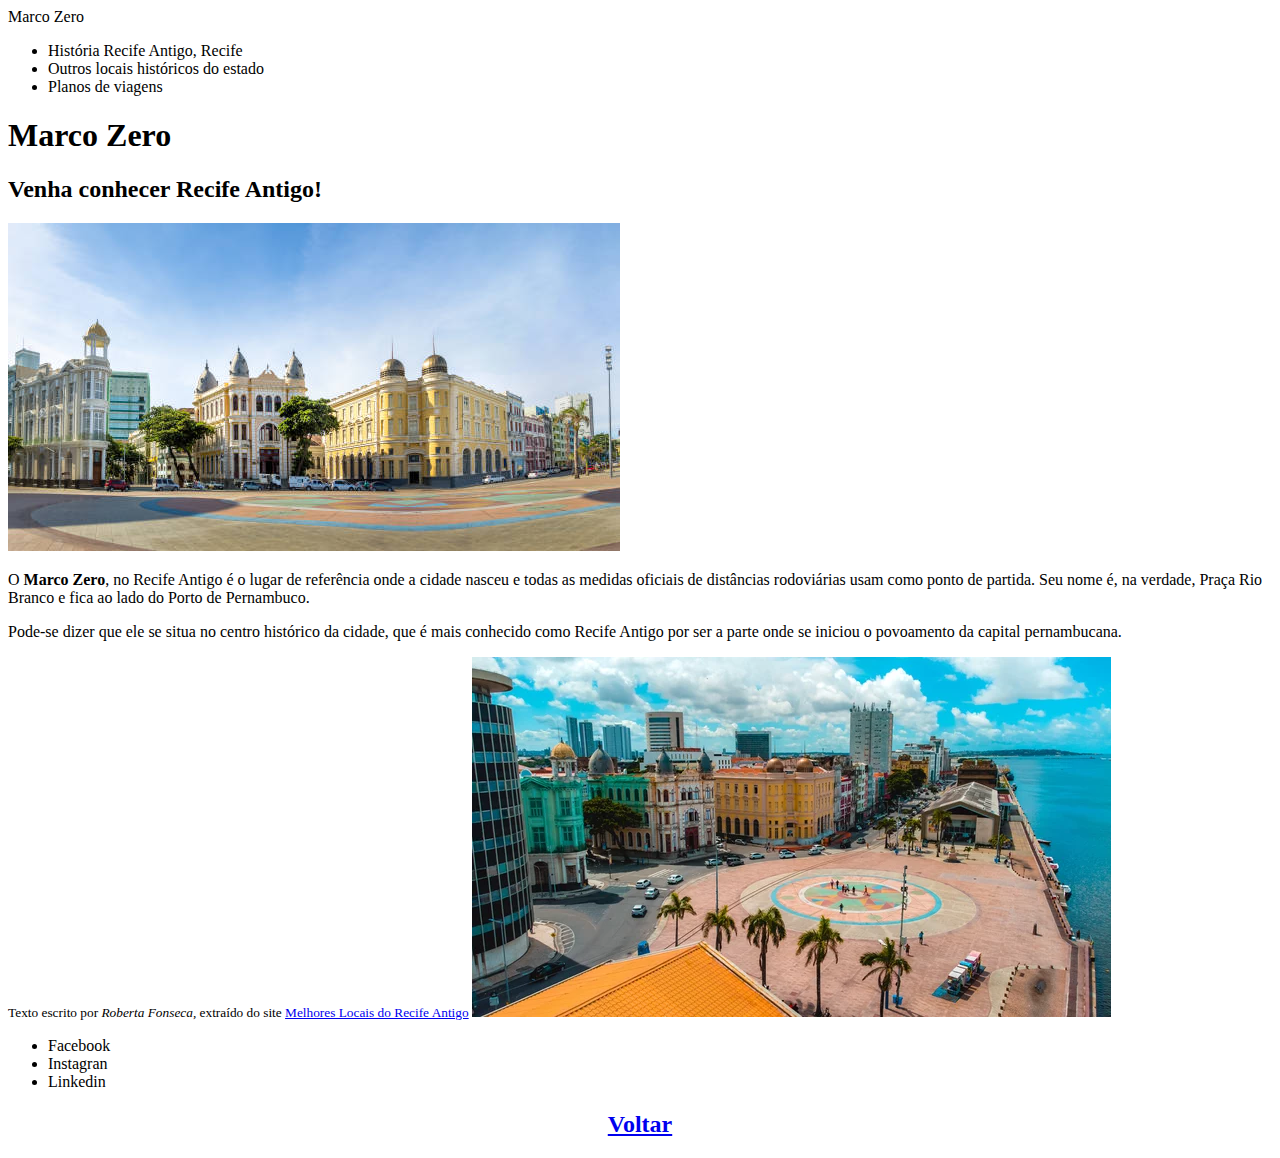
==== marcozero.html @ 178b07eb "Criação de páginas da Recife Antiga" ====
<!DOCTYPE html>
<html lang="en">
<head>
    <meta charset="UTF-8">
    <meta name="viewport" content="width=device-width, initial-scale=1.0">
    <title>Marco Zero</title>
</head>
<body>
    <header>
        <span>Marco Zero</span>
        <ul>
            <li>História Recife Antigo, Recife</li>
            <li>Outros locais históricos do estado</li>
            <li>Planos de viagens</li>
        </ul>
    </header>
    <main>
        <h1>Marco Zero</h1>
        <h2>Venha conhecer Recife Antigo!</h2>
        <img src="./img/recifeantigo.jpg" alt="Foto de Recife Antigo">
        <p>
            O <strong>Marco Zero</strong>, no Recife Antigo é o lugar 
    de referência onde a cidade nasceu e todas as medidas oficiais 
    de distâncias rodoviárias usam como ponto de partida. Seu nome é, 
    na verdade, Praça Rio Branco e fica ao lado do Porto de Pernambuco.
        </p>
        <p>
          Pode-se dizer que ele se situa no centro histórico da cidade, 
          que é mais conhecido como Recife Antigo por ser a parte onde 
          se iniciou o povoamento da capital pernambucana.
        </p>
        <small>
            Texto escrito por <i>Roberta Fonseca</i>, extraído do site <a 
    href="https://assistentedeviagem.com.br/blog//marco-zero-em-recife-antigo/">

    Melhores Locais do Recife Antigo</a>
        </small>
        <img src="./img/marcozero.webp" alt="Foto do Marco Zero">
    </main>
    <footer>
        <ul>
            <li>Facebook</li>
            <li>Instagran</li>
            <li>Linkedin</li>
        </ul>
    </footer>
</body>
<footer style="text-align: center;"><a href="./index.html"><h2>Voltar</h2></a></footer>
</html>
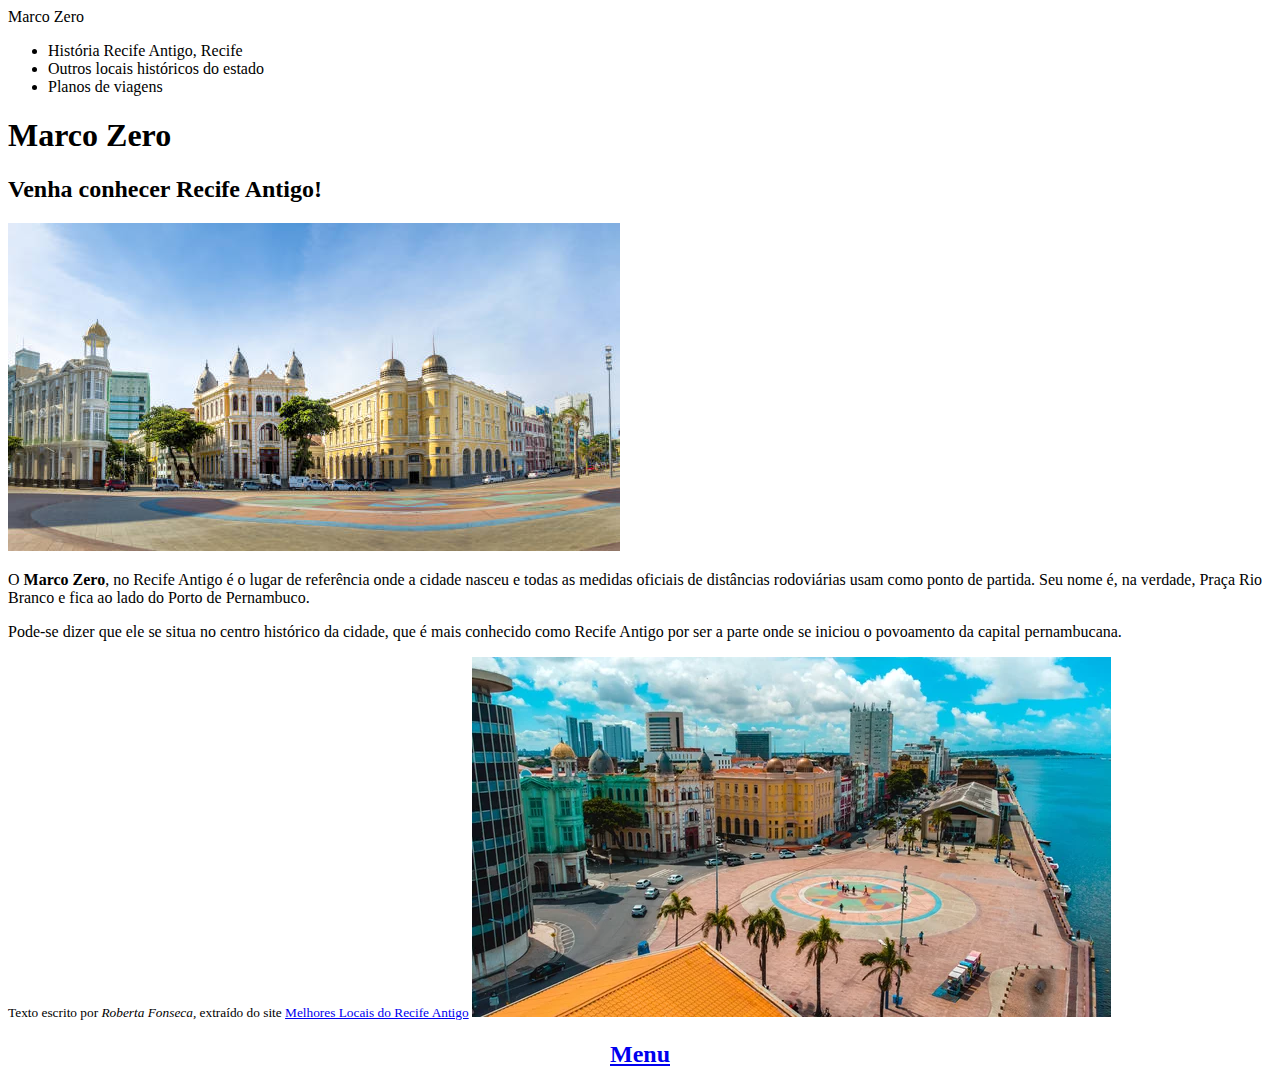
==== commit 39c2d7c7: "Criação de página html completa com 3 arquivos .html" ====
--- a/marcozero.html
+++ b/marcozero.html
@@ -37,13 +37,6 @@
         </small>
         <img src="./img/marcozero.webp" alt="Foto do Marco Zero">
     </main>
-    <footer>
-        <ul>
-            <li>Facebook</li>
-            <li>Instagran</li>
-            <li>Linkedin</li>
-        </ul>
-    </footer>
 </body>
-<footer style="text-align: center;"><a href="./index.html"><h2>Voltar</h2></a></footer>
+<footer style="text-align: center;"><a href="./index.html"><h2>Menu</h2></a></footer>
 </html>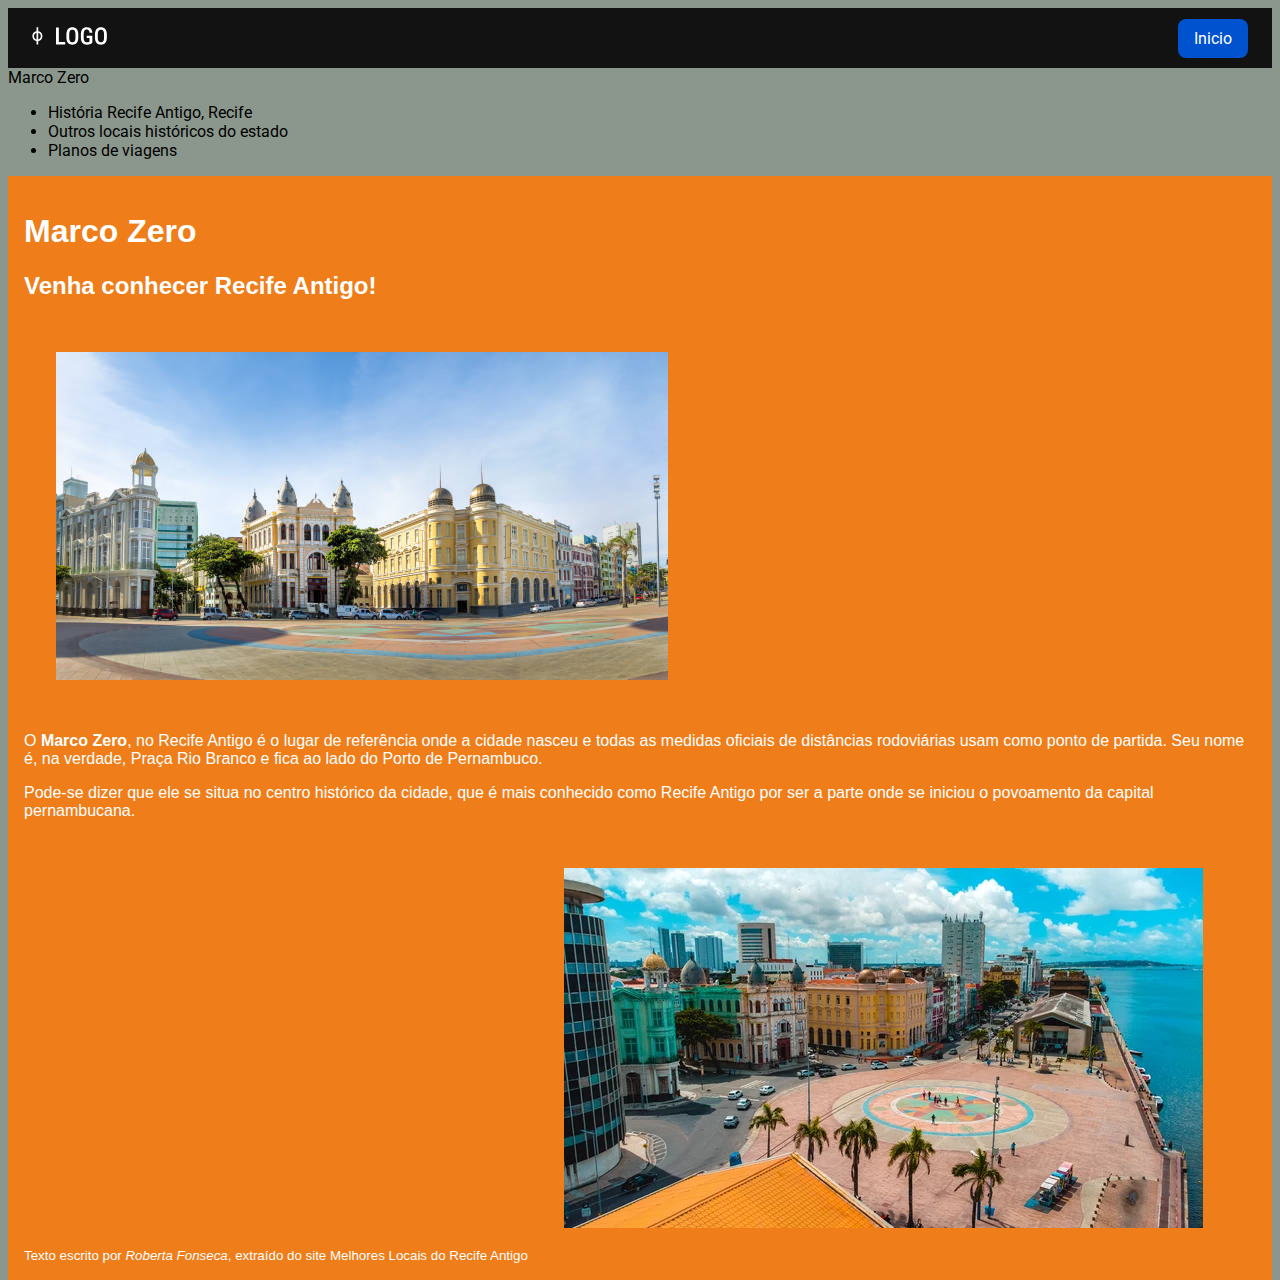
==== commit b0952884: "Foram criado estilos css em todas os arquivos html" ====
--- a/marcozero.html
+++ b/marcozero.html
@@ -3,9 +3,17 @@
 <head>
     <meta charset="UTF-8">
     <meta name="viewport" content="width=device-width, initial-scale=1.0">
+    <link rel="stylesheet" href="./css/marcozero.css">
     <title>Marco Zero</title>
 </head>
 <body>
+    <nav>
+        <a href="#" class="logo"><svg width="75" height="18" viewBox="0 0 75 18" fill="none" xmlns="http://www.w3.org/2000/svg">
+            <path d="M4.536 17.5V14.044C3.752 13.9 3.04 13.596 2.4 13.132C1.776 12.668 1.28 12.084 0.912 11.38C0.56 10.676 0.384 9.924 0.384 9.124C0.384 8.308 0.56 7.556 0.912 6.868C1.28 6.164 1.776 5.58 2.4 5.116C3.04 4.636 3.752 4.332 4.536 4.204V0.363999H6.24V4.204C7.04 4.316 7.752 4.612 8.376 5.092C9 5.556 9.488 6.14 9.84 6.844C10.208 7.532 10.392 8.292 10.392 9.124C10.392 9.924 10.208 10.676 9.84 11.38C9.488 12.084 9 12.676 8.376 13.156C7.752 13.62 7.04 13.924 6.24 14.068V17.5H4.536ZM4.536 12.46V5.812C3.8 5.972 3.184 6.364 2.688 6.988C2.192 7.612 1.944 8.324 1.944 9.124C1.944 9.652 2.048 10.148 2.256 10.612C2.48 11.06 2.784 11.452 3.168 11.788C3.568 12.108 4.024 12.332 4.536 12.46ZM6.24 12.46C6.768 12.332 7.224 12.108 7.608 11.788C7.992 11.468 8.288 11.076 8.496 10.612C8.72 10.148 8.832 9.652 8.832 9.124C8.832 8.308 8.584 7.596 8.088 6.988C7.608 6.38 6.992 5.98 6.24 5.788V12.46ZM33.2109 15.1211V17.5H26.1211V15.1211H33.2109ZM26.8711 0.4375V17.5H24.0234V0.4375H26.8711ZM46.2891 7.57422V10.4805C46.2891 11.6836 46.1484 12.7383 45.8672 13.6445C45.5938 14.5508 45.1953 15.3086 44.6719 15.918C44.1562 16.5195 43.5312 16.9727 42.7969 17.2773C42.0703 17.582 41.2578 17.7344 40.3594 17.7344C39.4688 17.7344 38.6562 17.582 37.9219 17.2773C37.1953 16.9727 36.5664 16.5195 36.0352 15.918C35.5117 15.3086 35.1055 14.5508 34.8164 13.6445C34.5352 12.7383 34.3945 11.6836 34.3945 10.4805V7.57422C34.3945 6.35547 34.5352 5.28906 34.8164 4.375C35.0977 3.45312 35.5 2.68359 36.0234 2.06641C36.5547 1.44922 37.1836 0.984375 37.9102 0.671875C38.6445 0.359375 39.4531 0.203125 40.3359 0.203125C41.2344 0.203125 42.0469 0.359375 42.7734 0.671875C43.5078 0.984375 44.1367 1.44922 44.6602 2.06641C45.1836 2.68359 45.5859 3.45312 45.8672 4.375C46.1484 5.28906 46.2891 6.35547 46.2891 7.57422ZM43.4648 10.4805V7.55078C43.4648 6.68359 43.3945 5.94141 43.2539 5.32422C43.1211 4.69922 42.9219 4.19141 42.6562 3.80078C42.3906 3.40234 42.0625 3.10938 41.6719 2.92188C41.2891 2.72656 40.8438 2.62891 40.3359 2.62891C39.8438 2.62891 39.4023 2.72656 39.0117 2.92188C38.6289 3.10938 38.3008 3.40234 38.0273 3.80078C37.7617 4.19141 37.5586 4.69922 37.418 5.32422C37.2852 5.94141 37.2188 6.68359 37.2188 7.55078V10.4805C37.2188 11.332 37.2891 12.0664 37.4297 12.6836C37.5703 13.293 37.7734 13.793 38.0391 14.1836C38.3125 14.5664 38.6445 14.8516 39.0352 15.0391C39.4258 15.2266 39.8672 15.3203 40.3594 15.3203C40.8594 15.3203 41.3047 15.2266 41.6953 15.0391C42.0859 14.8516 42.4102 14.5664 42.668 14.1836C42.9336 13.793 43.1328 13.293 43.2656 12.6836C43.3984 12.0664 43.4648 11.332 43.4648 10.4805ZM60.3398 8.74609V15.4727C60.1289 15.7305 59.8086 16.0391 59.3789 16.3984C58.957 16.75 58.3867 17.0625 57.668 17.3359C56.957 17.6016 56.0586 17.7344 54.9727 17.7344C54.0586 17.7344 53.2227 17.5859 52.4648 17.2891C51.7148 16.9922 51.0703 16.543 50.5312 15.9414C49.9922 15.3398 49.5781 14.5898 49.2891 13.6914C49 12.7852 48.8555 11.7148 48.8555 10.4805V7.44531C48.8555 6.22656 48.9844 5.16406 49.2422 4.25781C49.5078 3.35156 49.8945 2.59766 50.4023 1.99609C50.9102 1.38672 51.5273 0.9375 52.2539 0.648438C52.9805 0.351563 53.8164 0.203125 54.7617 0.203125C55.957 0.203125 56.9531 0.414062 57.75 0.835938C58.5547 1.25 59.168 1.86719 59.5898 2.6875C60.0195 3.5 60.2695 4.49219 60.3398 5.66406H57.5625C57.5 4.94531 57.3633 4.36328 57.1523 3.91797C56.9492 3.46484 56.6562 3.12891 56.2734 2.91016C55.8906 2.69141 55.3984 2.58203 54.7969 2.58203C54.25 2.58203 53.7812 2.67578 53.3906 2.86328C53 3.05078 52.6797 3.34375 52.4297 3.74219C52.1797 4.13281 51.9961 4.63281 51.8789 5.24219C51.7617 5.85156 51.7031 6.57812 51.7031 7.42188V10.4805C51.7031 11.3398 51.7773 12.0781 51.9258 12.6953C52.0742 13.3125 52.2891 13.8203 52.5703 14.2188C52.8594 14.6094 53.2148 14.8984 53.6367 15.0859C54.0586 15.2656 54.5391 15.3555 55.0781 15.3555C55.6094 15.3555 56.0312 15.3008 56.3438 15.1914C56.6562 15.082 56.8984 14.9609 57.0703 14.8281C57.25 14.6875 57.3945 14.5781 57.5039 14.5V10.9844H54.75V8.74609H60.3398ZM74.8594 7.57422V10.4805C74.8594 11.6836 74.7188 12.7383 74.4375 13.6445C74.1641 14.5508 73.7656 15.3086 73.2422 15.918C72.7266 16.5195 72.1016 16.9727 71.3672 17.2773C70.6406 17.582 69.8281 17.7344 68.9297 17.7344C68.0391 17.7344 67.2266 17.582 66.4922 17.2773C65.7656 16.9727 65.1367 16.5195 64.6055 15.918C64.082 15.3086 63.6758 14.5508 63.3867 13.6445C63.1055 12.7383 62.9648 11.6836 62.9648 10.4805V7.57422C62.9648 6.35547 63.1055 5.28906 63.3867 4.375C63.668 3.45312 64.0703 2.68359 64.5938 2.06641C65.125 1.44922 65.7539 0.984375 66.4805 0.671875C67.2148 0.359375 68.0234 0.203125 68.9062 0.203125C69.8047 0.203125 70.6172 0.359375 71.3438 0.671875C72.0781 0.984375 72.707 1.44922 73.2305 2.06641C73.7539 2.68359 74.1562 3.45312 74.4375 4.375C74.7188 5.28906 74.8594 6.35547 74.8594 7.57422ZM72.0352 10.4805V7.55078C72.0352 6.68359 71.9648 5.94141 71.8242 5.32422C71.6914 4.69922 71.4922 4.19141 71.2266 3.80078C70.9609 3.40234 70.6328 3.10938 70.2422 2.92188C69.8594 2.72656 69.4141 2.62891 68.9062 2.62891C68.4141 2.62891 67.9727 2.72656 67.582 2.92188C67.1992 3.10938 66.8711 3.40234 66.5977 3.80078C66.332 4.19141 66.1289 4.69922 65.9883 5.32422C65.8555 5.94141 65.7891 6.68359 65.7891 7.55078V10.4805C65.7891 11.332 65.8594 12.0664 66 12.6836C66.1406 13.293 66.3438 13.793 66.6094 14.1836C66.8828 14.5664 67.2148 14.8516 67.6055 15.0391C67.9961 15.2266 68.4375 15.3203 68.9297 15.3203C69.4297 15.3203 69.875 15.2266 70.2656 15.0391C70.6562 14.8516 70.9805 14.5664 71.2383 14.1836C71.5039 13.793 71.7031 13.293 71.8359 12.6836C71.9688 12.0664 72.0352 11.332 72.0352 10.4805Z" fill="white"/>
+            </svg></a>
+
+        <a href="./index.html" class="button">Inicio</a>
+    </nav>
     <header>
         <span>Marco Zero</span>
         <ul>
@@ -30,13 +38,10 @@
           se iniciou o povoamento da capital pernambucana.
         </p>
         <small>
-            Texto escrito por <i>Roberta Fonseca</i>, extraído do site <a 
-    href="https://assistentedeviagem.com.br/blog//marco-zero-em-recife-antigo/">
-
-    Melhores Locais do Recife Antigo</a>
+            Texto escrito por <i>Roberta Fonseca</i>, extraído do site <a href="https://assistentedeviagem.com.br/blog//marco-zero-em-recife-antigo/">Melhores Locais do Recife Antigo</a>
         </small>
         <img src="./img/marcozero.webp" alt="Foto do Marco Zero">
     </main>
 </body>
-<footer style="text-align: center;"><a href="./index.html"><h2>Menu</h2></a></footer>
+
 </html>--- a/css/marcozero.css
+++ b/css/marcozero.css
@@ -0,0 +1,80 @@
+@import url('https://fonts.googleapis.com/css2?family=Roboto:wght@400;700&display=swap');
+
+:root {
+    font-size: 62.5%;
+    --nav-bg-color: #121212;
+    --nav-text-color: white;
+    --button-bg-color: #0052CE;
+    --button-text-color: white;
+  }
+
+body {
+    font-size: 1.6rem;
+    font-family: 'Roboto', sans-serif;
+    flex-direction: column;
+    align-items: center;
+    height: 100vh;
+    background-color: #8b978c;
+    
+  }
+
+  main {
+    background-color: #EF7D19;
+    padding: 16px;
+    color: white;
+    font-family: 'Lucida Sans', Verdana, sans-serif;
+  }
+
+  a {
+    text-decoration: none;
+    color: white;
+  }
+ 
+ nav {
+    display: flex;
+    justify-content:  space-between;
+    align-items: center;
+    list-style: none;
+  
+    background-color: var(--nav-bg-color);
+    color: var(--nav-text-color);
+    height: 6rem;
+  
+    padding: 0 2.4rem;
+    text-decoration: none;
+  }
+  
+  button {
+    display: flex;
+    justify-content: flex-end;
+    align-items: center;
+  
+    padding: 1rem 1.6rem;
+  
+    background: var(--button-bg-color);
+    border-radius: .8rem;
+  
+    color: var(--button-text-color);
+  }
+
+  a {
+    text-decoration: none;
+  }
+
+  .button {
+    display: flex;
+    justify-content: flex-end;
+    align-items: center;
+  
+    padding: 1rem 1.6rem;
+  
+    background: var(--button-bg-color);
+    border-radius: .8rem;
+  
+    color: var(--button-text-color);
+  }
+
+  img {
+    margin: 32px;
+  }
+   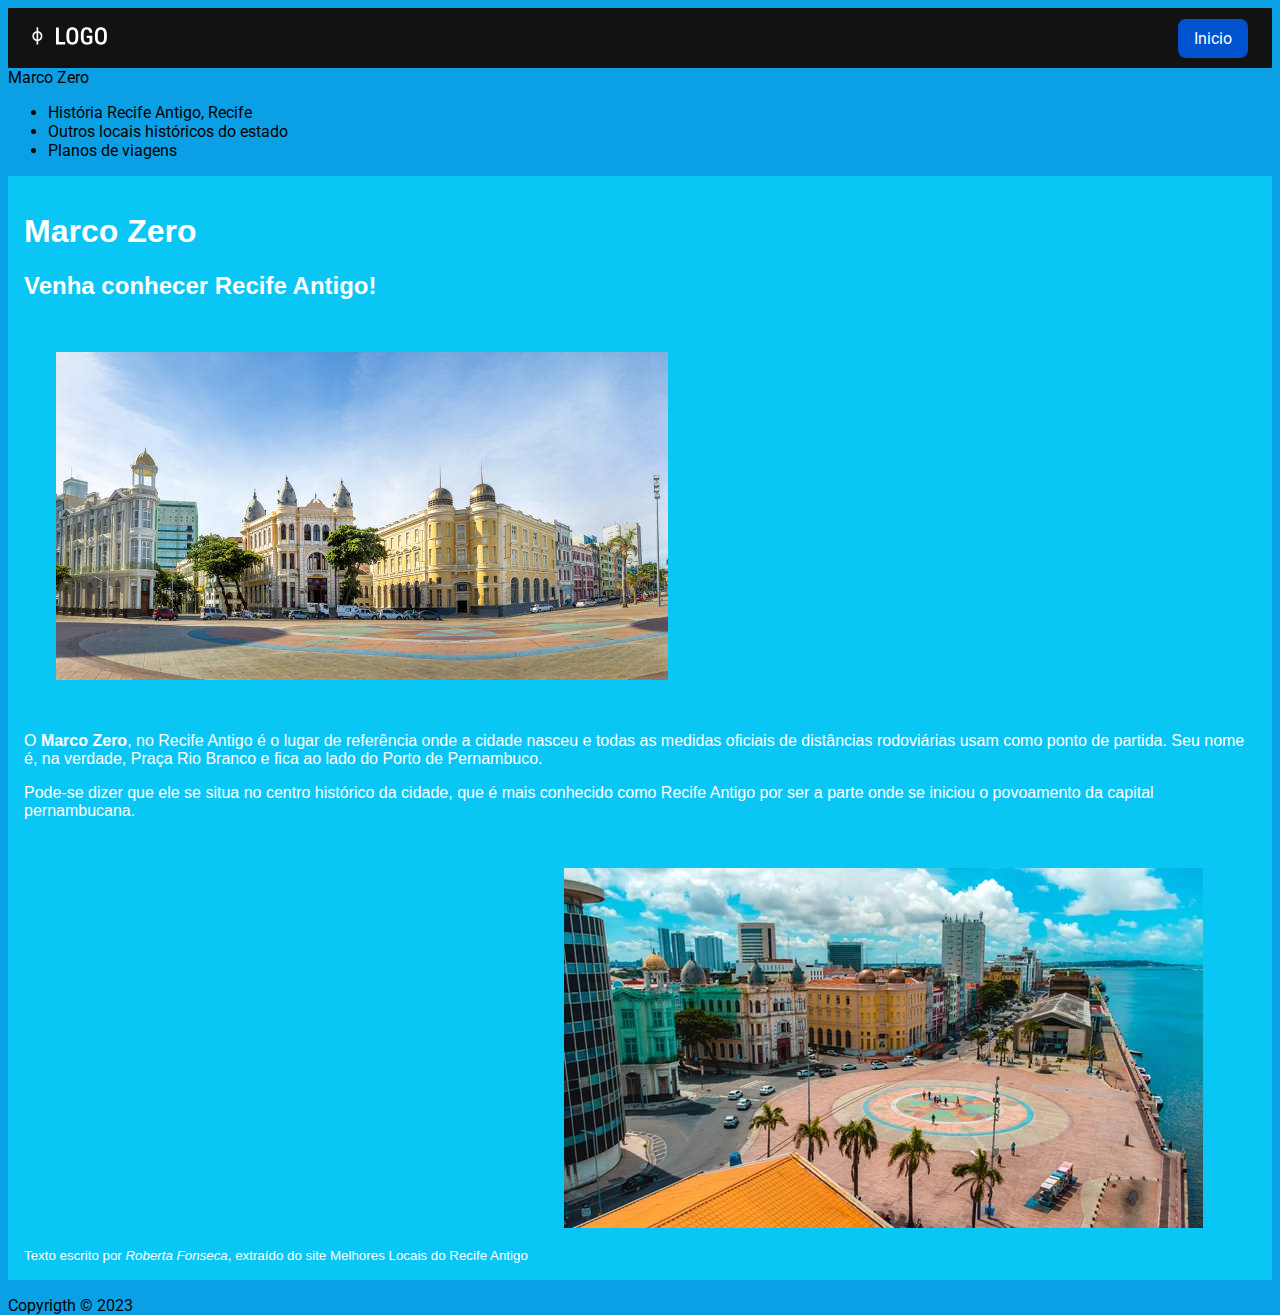
==== commit fdb5cca2: "Foi inserido elemento paragrafo nos rodapés do arquivos html" ====
--- a/marcozero.html
+++ b/marcozero.html
@@ -42,6 +42,9 @@
         </small>
         <img src="./img/marcozero.webp" alt="Foto do Marco Zero">
     </main>
+    <footer>
+        <p>Copyrigth © 2023</p>
+    </footer>
 </body>
 
 </html>--- a/css/marcozero.css
+++ b/css/marcozero.css
@@ -14,12 +14,12 @@
     flex-direction: column;
     align-items: center;
     height: 100vh;
-    background-color: #8b978c;
+    background-color: #0ba0e6;
     
   }
 
   main {
-    background-color: #EF7D19;
+    background-color: #09c6f5;
     padding: 16px;
     color: white;
     font-family: 'Lucida Sans', Verdana, sans-serif;
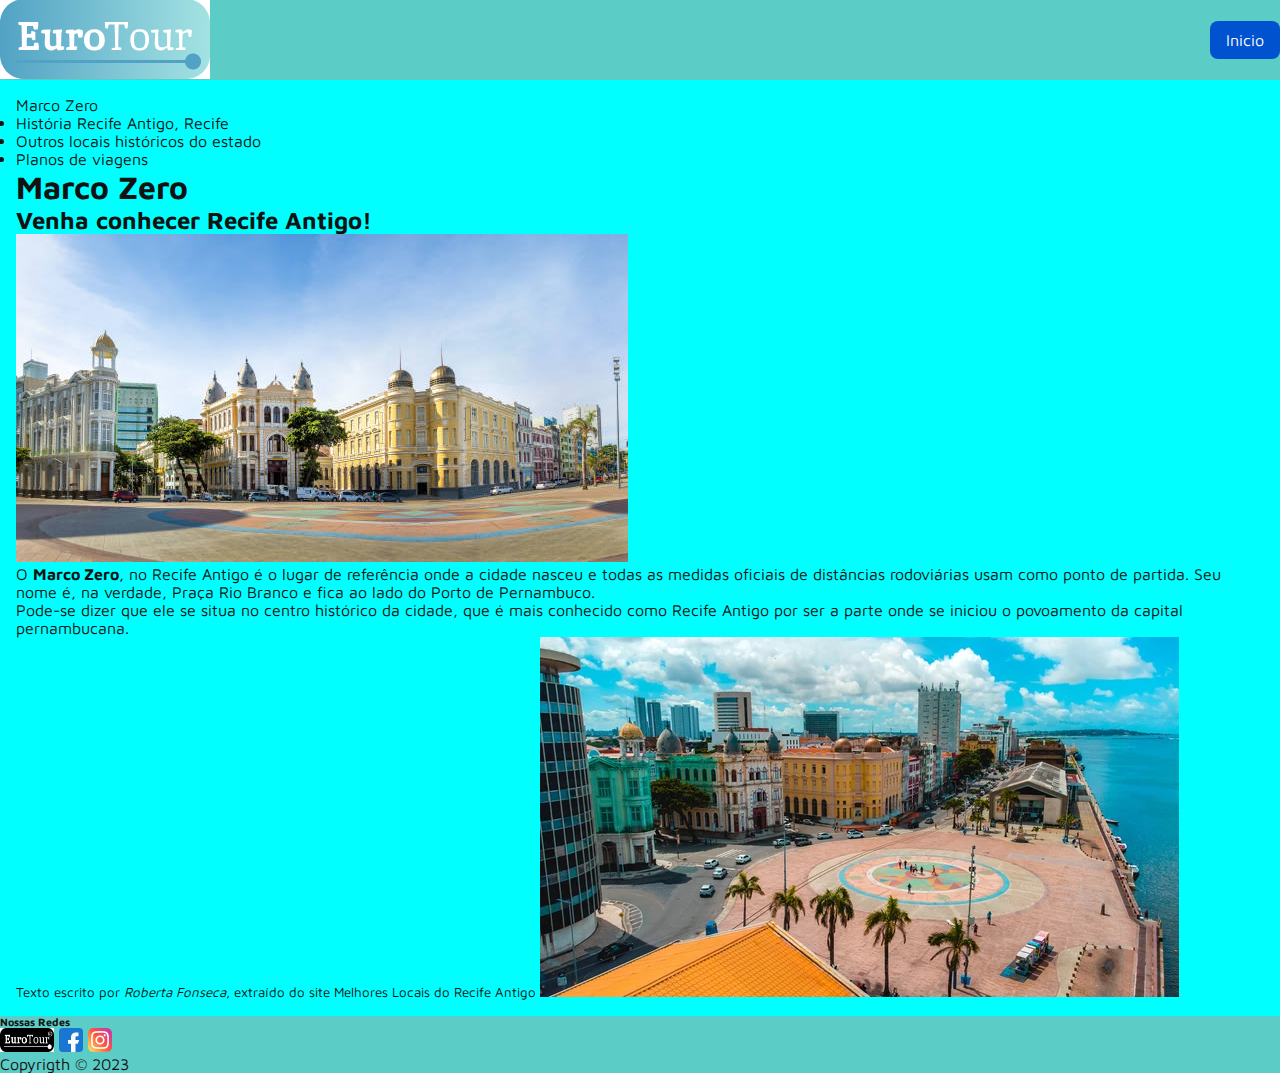
==== commit ae99380a: "Aplicação de novos estilos em todas os arquivos html" ====
--- a/marcozero.html
+++ b/marcozero.html
@@ -8,21 +8,20 @@
 </head>
 <body>
     <nav>
-        <a href="#" class="logo"><svg width="75" height="18" viewBox="0 0 75 18" fill="none" xmlns="http://www.w3.org/2000/svg">
-            <path d="M4.536 17.5V14.044C3.752 13.9 3.04 13.596 2.4 13.132C1.776 12.668 1.28 12.084 0.912 11.38C0.56 10.676 0.384 9.924 0.384 9.124C0.384 8.308 0.56 7.556 0.912 6.868C1.28 6.164 1.776 5.58 2.4 5.116C3.04 4.636 3.752 4.332 4.536 4.204V0.363999H6.24V4.204C7.04 4.316 7.752 4.612 8.376 5.092C9 5.556 9.488 6.14 9.84 6.844C10.208 7.532 10.392 8.292 10.392 9.124C10.392 9.924 10.208 10.676 9.84 11.38C9.488 12.084 9 12.676 8.376 13.156C7.752 13.62 7.04 13.924 6.24 14.068V17.5H4.536ZM4.536 12.46V5.812C3.8 5.972 3.184 6.364 2.688 6.988C2.192 7.612 1.944 8.324 1.944 9.124C1.944 9.652 2.048 10.148 2.256 10.612C2.48 11.06 2.784 11.452 3.168 11.788C3.568 12.108 4.024 12.332 4.536 12.46ZM6.24 12.46C6.768 12.332 7.224 12.108 7.608 11.788C7.992 11.468 8.288 11.076 8.496 10.612C8.72 10.148 8.832 9.652 8.832 9.124C8.832 8.308 8.584 7.596 8.088 6.988C7.608 6.38 6.992 5.98 6.24 5.788V12.46ZM33.2109 15.1211V17.5H26.1211V15.1211H33.2109ZM26.8711 0.4375V17.5H24.0234V0.4375H26.8711ZM46.2891 7.57422V10.4805C46.2891 11.6836 46.1484 12.7383 45.8672 13.6445C45.5938 14.5508 45.1953 15.3086 44.6719 15.918C44.1562 16.5195 43.5312 16.9727 42.7969 17.2773C42.0703 17.582 41.2578 17.7344 40.3594 17.7344C39.4688 17.7344 38.6562 17.582 37.9219 17.2773C37.1953 16.9727 36.5664 16.5195 36.0352 15.918C35.5117 15.3086 35.1055 14.5508 34.8164 13.6445C34.5352 12.7383 34.3945 11.6836 34.3945 10.4805V7.57422C34.3945 6.35547 34.5352 5.28906 34.8164 4.375C35.0977 3.45312 35.5 2.68359 36.0234 2.06641C36.5547 1.44922 37.1836 0.984375 37.9102 0.671875C38.6445 0.359375 39.4531 0.203125 40.3359 0.203125C41.2344 0.203125 42.0469 0.359375 42.7734 0.671875C43.5078 0.984375 44.1367 1.44922 44.6602 2.06641C45.1836 2.68359 45.5859 3.45312 45.8672 4.375C46.1484 5.28906 46.2891 6.35547 46.2891 7.57422ZM43.4648 10.4805V7.55078C43.4648 6.68359 43.3945 5.94141 43.2539 5.32422C43.1211 4.69922 42.9219 4.19141 42.6562 3.80078C42.3906 3.40234 42.0625 3.10938 41.6719 2.92188C41.2891 2.72656 40.8438 2.62891 40.3359 2.62891C39.8438 2.62891 39.4023 2.72656 39.0117 2.92188C38.6289 3.10938 38.3008 3.40234 38.0273 3.80078C37.7617 4.19141 37.5586 4.69922 37.418 5.32422C37.2852 5.94141 37.2188 6.68359 37.2188 7.55078V10.4805C37.2188 11.332 37.2891 12.0664 37.4297 12.6836C37.5703 13.293 37.7734 13.793 38.0391 14.1836C38.3125 14.5664 38.6445 14.8516 39.0352 15.0391C39.4258 15.2266 39.8672 15.3203 40.3594 15.3203C40.8594 15.3203 41.3047 15.2266 41.6953 15.0391C42.0859 14.8516 42.4102 14.5664 42.668 14.1836C42.9336 13.793 43.1328 13.293 43.2656 12.6836C43.3984 12.0664 43.4648 11.332 43.4648 10.4805ZM60.3398 8.74609V15.4727C60.1289 15.7305 59.8086 16.0391 59.3789 16.3984C58.957 16.75 58.3867 17.0625 57.668 17.3359C56.957 17.6016 56.0586 17.7344 54.9727 17.7344C54.0586 17.7344 53.2227 17.5859 52.4648 17.2891C51.7148 16.9922 51.0703 16.543 50.5312 15.9414C49.9922 15.3398 49.5781 14.5898 49.2891 13.6914C49 12.7852 48.8555 11.7148 48.8555 10.4805V7.44531C48.8555 6.22656 48.9844 5.16406 49.2422 4.25781C49.5078 3.35156 49.8945 2.59766 50.4023 1.99609C50.9102 1.38672 51.5273 0.9375 52.2539 0.648438C52.9805 0.351563 53.8164 0.203125 54.7617 0.203125C55.957 0.203125 56.9531 0.414062 57.75 0.835938C58.5547 1.25 59.168 1.86719 59.5898 2.6875C60.0195 3.5 60.2695 4.49219 60.3398 5.66406H57.5625C57.5 4.94531 57.3633 4.36328 57.1523 3.91797C56.9492 3.46484 56.6562 3.12891 56.2734 2.91016C55.8906 2.69141 55.3984 2.58203 54.7969 2.58203C54.25 2.58203 53.7812 2.67578 53.3906 2.86328C53 3.05078 52.6797 3.34375 52.4297 3.74219C52.1797 4.13281 51.9961 4.63281 51.8789 5.24219C51.7617 5.85156 51.7031 6.57812 51.7031 7.42188V10.4805C51.7031 11.3398 51.7773 12.0781 51.9258 12.6953C52.0742 13.3125 52.2891 13.8203 52.5703 14.2188C52.8594 14.6094 53.2148 14.8984 53.6367 15.0859C54.0586 15.2656 54.5391 15.3555 55.0781 15.3555C55.6094 15.3555 56.0312 15.3008 56.3438 15.1914C56.6562 15.082 56.8984 14.9609 57.0703 14.8281C57.25 14.6875 57.3945 14.5781 57.5039 14.5V10.9844H54.75V8.74609H60.3398ZM74.8594 7.57422V10.4805C74.8594 11.6836 74.7188 12.7383 74.4375 13.6445C74.1641 14.5508 73.7656 15.3086 73.2422 15.918C72.7266 16.5195 72.1016 16.9727 71.3672 17.2773C70.6406 17.582 69.8281 17.7344 68.9297 17.7344C68.0391 17.7344 67.2266 17.582 66.4922 17.2773C65.7656 16.9727 65.1367 16.5195 64.6055 15.918C64.082 15.3086 63.6758 14.5508 63.3867 13.6445C63.1055 12.7383 62.9648 11.6836 62.9648 10.4805V7.57422C62.9648 6.35547 63.1055 5.28906 63.3867 4.375C63.668 3.45312 64.0703 2.68359 64.5938 2.06641C65.125 1.44922 65.7539 0.984375 66.4805 0.671875C67.2148 0.359375 68.0234 0.203125 68.9062 0.203125C69.8047 0.203125 70.6172 0.359375 71.3438 0.671875C72.0781 0.984375 72.707 1.44922 73.2305 2.06641C73.7539 2.68359 74.1562 3.45312 74.4375 4.375C74.7188 5.28906 74.8594 6.35547 74.8594 7.57422ZM72.0352 10.4805V7.55078C72.0352 6.68359 71.9648 5.94141 71.8242 5.32422C71.6914 4.69922 71.4922 4.19141 71.2266 3.80078C70.9609 3.40234 70.6328 3.10938 70.2422 2.92188C69.8594 2.72656 69.4141 2.62891 68.9062 2.62891C68.4141 2.62891 67.9727 2.72656 67.582 2.92188C67.1992 3.10938 66.8711 3.40234 66.5977 3.80078C66.332 4.19141 66.1289 4.69922 65.9883 5.32422C65.8555 5.94141 65.7891 6.68359 65.7891 7.55078V10.4805C65.7891 11.332 65.8594 12.0664 66 12.6836C66.1406 13.293 66.3438 13.793 66.6094 14.1836C66.8828 14.5664 67.2148 14.8516 67.6055 15.0391C67.9961 15.2266 68.4375 15.3203 68.9297 15.3203C69.4297 15.3203 69.875 15.2266 70.2656 15.0391C70.6562 14.8516 70.9805 14.5664 71.2383 14.1836C71.5039 13.793 71.7031 13.293 71.8359 12.6836C71.9688 12.0664 72.0352 11.332 72.0352 10.4805Z" fill="white"/>
-            </svg></a>
+        <a href="index.html"><img src="./img/eurotour-logo-cor.png" alt="Logo - EcoTour"></a>
 
         <a href="./index.html" class="button">Inicio</a>
     </nav>
     <header>
+        
+    </header>
+    <main>
         <span>Marco Zero</span>
         <ul>
             <li>História Recife Antigo, Recife</li>
             <li>Outros locais históricos do estado</li>
             <li>Planos de viagens</li>
         </ul>
-    </header>
-    <main>
         <h1>Marco Zero</h1>
         <h2>Venha conhecer Recife Antigo!</h2>
         <img src="./img/recifeantigo.jpg" alt="Foto de Recife Antigo">
@@ -43,6 +42,10 @@
         <img src="./img/marcozero.webp" alt="Foto do Marco Zero">
     </main>
     <footer>
+        <h6>Nossas Redes</h6>
+        <a href="./index.html"> <img src="./img/eurotour-logo-pb.png" alt="ícone eurotour" id="iconeTour"></a>
+        <a href=""> <img src="./img/facebook.png" alt="facebook-logo" class="icons"></a>
+        <a href=""> <img src="./img/instagram.png" alt="instagran-logo" class="icons"></a>
         <p>Copyrigth © 2023</p>
     </footer>
 </body>
--- a/css/marcozero.css
+++ b/css/marcozero.css
@@ -1,47 +1,60 @@
-@import url('https://fonts.googleapis.com/css2?family=Roboto:wght@400;700&display=swap');
+@import url('https://fonts.googleapis.com/css2?family=Maven+Pro&display=swap');
+
+html {
+  scroll-behavior: smooth;
+}
+
+* {
+  font-family: 'Maven Pro', sans-serif;
+  margin: 0;
+  padding: 0;
+}
 
 :root {
     font-size: 62.5%;
-    --nav-bg-color: #121212;
-    --nav-text-color: white;
+    --nav-bg-color: #5cccc6;
+    --nav-text-color: #121212;
     --button-bg-color: #0052CE;
     --button-text-color: white;
+    
   }
 
 body {
     font-size: 1.6rem;
-    font-family: 'Roboto', sans-serif;
-    flex-direction: column;
-    align-items: center;
-    height: 100vh;
-    background-color: #0ba0e6;
+    font-family: 'Maven Pro', sans-serif;
+    background-color: #5cccc6;
     
   }
 
   main {
-    background-color: #09c6f5;
+    background-color: aqua;
     padding: 16px;
-    color: white;
-    font-family: 'Lucida Sans', Verdana, sans-serif;
+    color: #121212;
+    font-family: 'Maven Pro', sans-serif;
+  }
+
+  span {
+    color:#121212
+  }
+
+  ul {
+    color: #121212;
   }
 
   a {
     text-decoration: none;
-    color: white;
+    color: #121212;
   }
  
  nav {
-    display: flex;
-    justify-content:  space-between;
-    align-items: center;
-    list-style: none;
+  display: flex;
+  justify-content: space-between;
+  align-items: center;
+  font-family: 'Maven Pro', sans-serif;
   
-    background-color: var(--nav-bg-color);
-    color: var(--nav-text-color);
-    height: 6rem;
-  
-    padding: 0 2.4rem;
-    text-decoration: none;
+  background-color: var(--nav-bg-color);
+  color: var(--nav-text-color);
+  height: 8rem;
   }
   
   button {
@@ -57,10 +70,6 @@
     color: var(--button-text-color);
   }
 
-  a {
-    text-decoration: none;
-  }
-
   .button {
     display: flex;
     justify-content: flex-end;
@@ -74,7 +83,12 @@
     color: var(--button-text-color);
   }
 
-  img {
-    margin: 32px;
-  }
-   +  #iconeTour {
+    width: 54px;
+    height: 24px;
+   }
+
+   footer {
+    color: #121212;
+   }
+  